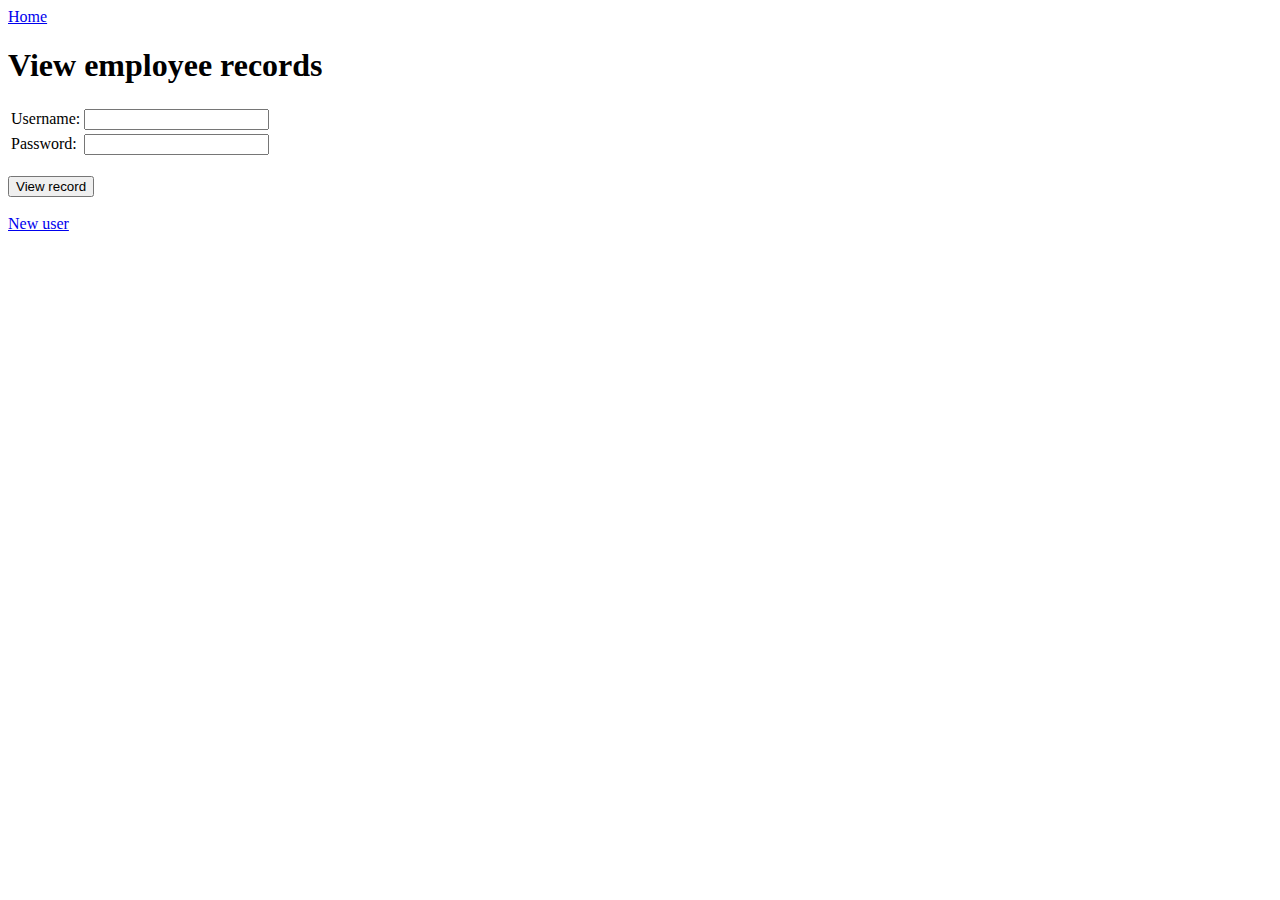
==== html/company/index.html @ c8e14583 "Initial commit" ====
<!DOCTYPE html>
<html>
<head>
	<title>Company Records</title>
	<link rel="stylesheet" type="text/css" href="/styles.css">
</head>
<body>
	<script language="javascript" type="text/javascript">

	// Browser support code
	function getEmployee() {
		var ajaxRequest;

		try {
			// Opera 8.0+, Firefox, Safari
			ajaxRequest = new XMLHttpRequest();
		} catch(e) {
			// Internet Explorer
			try {
				ajaxRequest = new ActiveXObject("Msxm12.XMLHTTP");
			} catch(e) {
				try {
					ajaxRequest = new ActiveXObject("Microsoft.XMLHTTP");
				} catch (e) {
					// Something went wrong
					alert("Your browser is not supported.");
					return false;
				}
			}
		}

		// Create function that will receive data sent from the server and
		// will update div section on the same page
		ajaxRequest.onreadystatechange = function() {
			if(ajaxRequest.readyState == 4) {
				var ajaxDisplay = document.getElementById('employeeTable');
				ajaxDisplay.innerHTML = ajaxRequest.responseText;
			}
		}

		// Now get the value from user and pass it to server script
		var username = document.getElementById('username').value;
		var password = document.getElementById('password').value;
		var queryString = "?username=" + username + "&password=" + password;

		ajaxRequest.open("GET", "ajax.php" + queryString, true);
		ajaxRequest.send(null);
	}
	</script>

	<a href="/index.html">Home</a>

	<h1>View employee records</h1>

	<form name="loginForm">
		<table>
		<tr>
		<td>Username:</td><td><input type="text" id="username"/></td>
		</tr>
		<tr>
		<td>Password:</td><td><input type="password" id="password"/></td>
		</tr>
		</table>

		<br />
		<input type="button" onclick="getEmployee()" value="View record"/>
	</form>

	<br />
	<a href="newuser.php">New user</a>

	<br />
	<div id="employeeTable"></div>
</body>
</html>
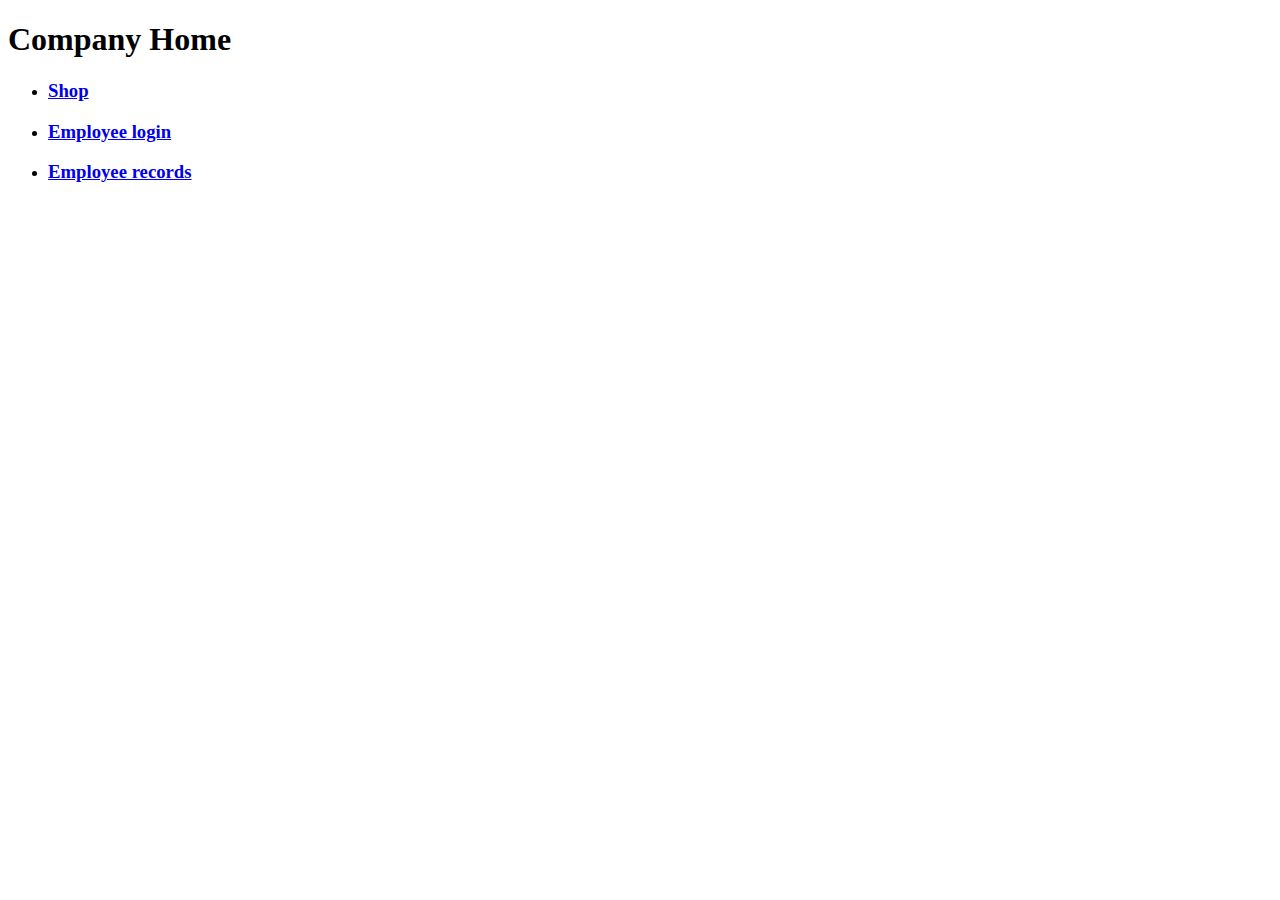
==== commit 78d53b02: "New home page and CSS" ====
--- a/html/company/index.html
+++ b/html/company/index.html
@@ -1,75 +1,14 @@
 <!DOCTYPE html>
 <html>
 <head>
-	<title>Company Records</title>
-	<link rel="stylesheet" type="text/css" href="/styles.css">
+	<title>Company Home</title>
+	<link rel="stylesheet" type="text/css" href="/css/styles.css">
 </head>
 <body>
-	<script language="javascript" type="text/javascript">
-
-	// Browser support code
-	function getEmployee() {
-		var ajaxRequest;
-
-		try {
-			// Opera 8.0+, Firefox, Safari
-			ajaxRequest = new XMLHttpRequest();
-		} catch(e) {
-			// Internet Explorer
-			try {
-				ajaxRequest = new ActiveXObject("Msxm12.XMLHTTP");
-			} catch(e) {
-				try {
-					ajaxRequest = new ActiveXObject("Microsoft.XMLHTTP");
-				} catch (e) {
-					// Something went wrong
-					alert("Your browser is not supported.");
-					return false;
-				}
-			}
-		}
-
-		// Create function that will receive data sent from the server and
-		// will update div section on the same page
-		ajaxRequest.onreadystatechange = function() {
-			if(ajaxRequest.readyState == 4) {
-				var ajaxDisplay = document.getElementById('employeeTable');
-				ajaxDisplay.innerHTML = ajaxRequest.responseText;
-			}
-		}
-
-		// Now get the value from user and pass it to server script
-		var username = document.getElementById('username').value;
-		var password = document.getElementById('password').value;
-		var queryString = "?username=" + username + "&password=" + password;
-
-		ajaxRequest.open("GET", "ajax.php" + queryString, true);
-		ajaxRequest.send(null);
-	}
-	</script>
-
-	<a href="/index.html">Home</a>
-
-	<h1>View employee records</h1>
-
-	<form name="loginForm">
-		<table>
-		<tr>
-		<td>Username:</td><td><input type="text" id="username"/></td>
-		</tr>
-		<tr>
-		<td>Password:</td><td><input type="password" id="password"/></td>
-		</tr>
-		</table>
-
-		<br />
-		<input type="button" onclick="getEmployee()" value="View record"/>
-	</form>
-
-	<br />
-	<a href="newuser.php">New user</a>
-
-	<br />
-	<div id="employeeTable"></div>
+	<h1>Company Home</h1>
+	<ul>
+		<li><h3><a href="shop/index.php">Shop</a></h3></li>
+		<li><h3><a href="employees/index.html">Employee login</a></h3></li>
+		<li><h3><a href="employees/records/index.php">Employee records</a></h3></li>
+	</ul>
 </body>
-</html>
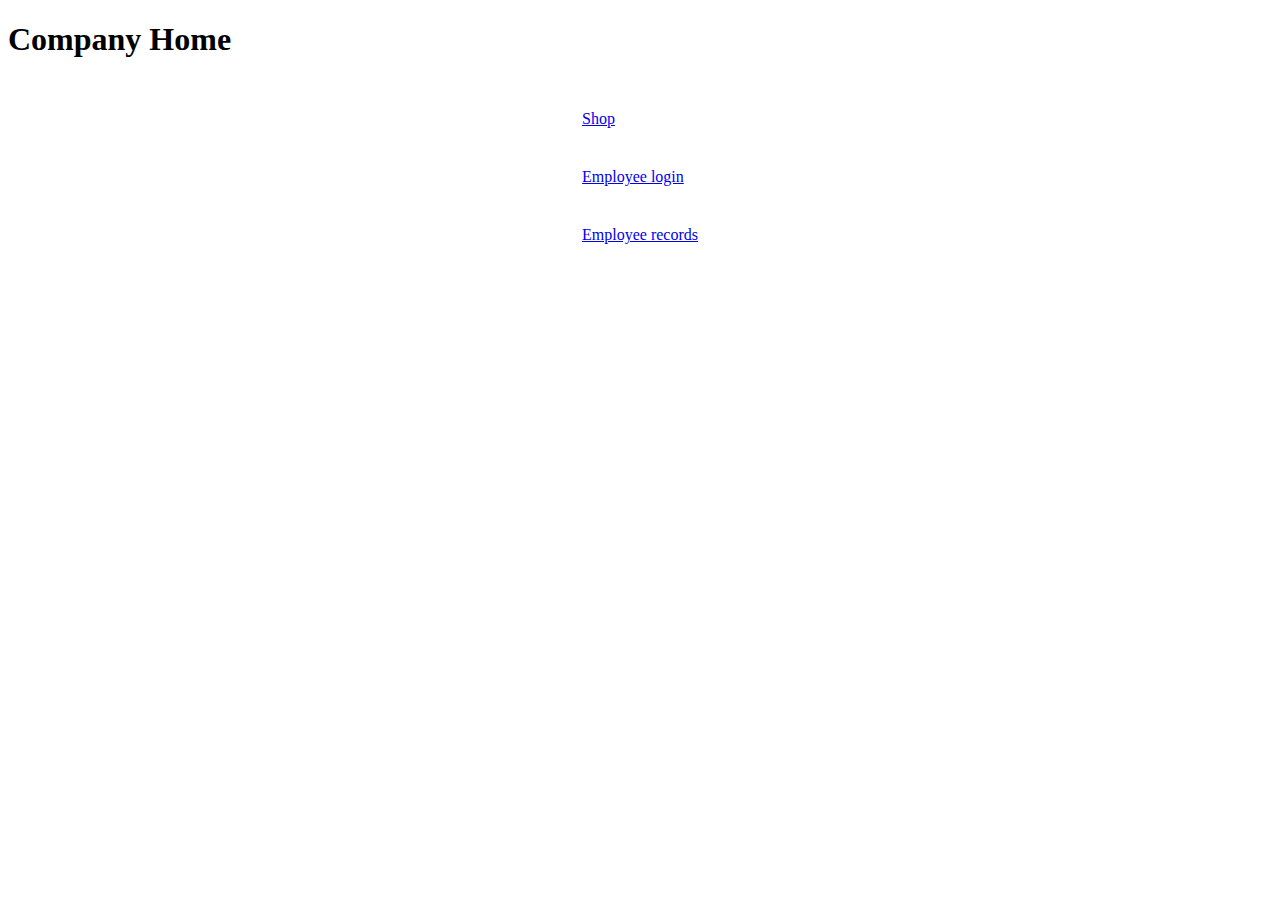
==== commit 0d3864fd: "created new dark theme" ====
--- a/html/company/index.html
+++ b/html/company/index.html
@@ -4,11 +4,17 @@
 	<title>Company Home</title>
 	<link rel="stylesheet" type="text/css" href="/css/styles.css">
 </head>
-<body>
+<body class="homeBody">
 	<h1>Company Home</h1>
-	<ul>
-		<li><h3><a href="shop/index.php">Shop</a></h3></li>
-		<li><h3><a href="employees/index.html">Employee login</a></h3></li>
-		<li><h3><a href="employees/records/index.php">Employee records</a></h3></li>
-	</ul>
+	<table align="center" cellpadding="10" cellspacing="20">
+		<tr>
+		<td class="tdLink"><a href="shop/index.php">Shop</a></td>
+		</tr>
+		<tr>
+		<td class="tdLink"><a href="employees/index.html">Employee login</a></td>
+		</tr>
+		<tr>
+		<td class="tdLink"><a href="employees/records/index.php">Employee records</a></td>
+		</tr>
+	</table>
 </body>
